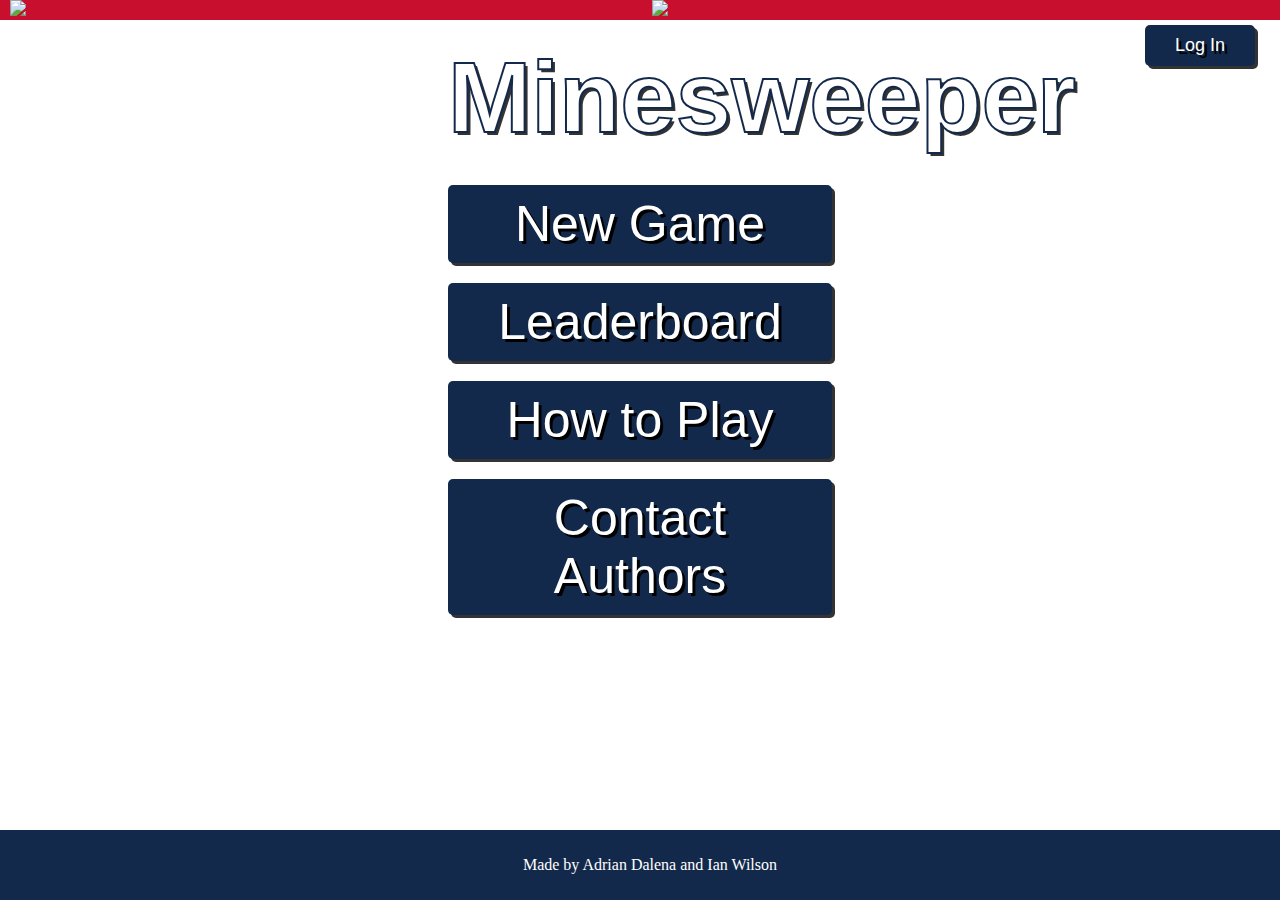
==== index.html @ 27d183f5 "removed animation from title. added home redirect on mascot" ====
<!DOCTYPE html>
<html lang="en">
    <head>
        <meta charset="UTF-8">
        <title>Minesweeper - Home</title>
        <script type="text/javascript" src="script.js"></script>
        <link rel="stylesheet" href="styles.css"/>
        <link rel="icon" href="assets/mascot.ico" type="image/ico">
    <body>
        <header>
            <a href="index.html"><img src="assets/mascot.png" height="100px" id="mascot"/></a>
            <img src="assets/fs-logo-white.png" height = "100px" id="logo"/>
            <a href="login.html" id="login"><button type="button" id="login_button">Log In</button></a>
        </header>
        <div class="main">
            <h1>Minesweeper</h1>

            <a href="game.html"><button type="button" class="main_button">New Game</button></a>
            <br>

            <a href="leaderboard.html"><button type="button" class="main_button">Leaderboard</button></a>
            <br>

            <a href="help.html"><button type="button" class="main_button">How to Play</button></a>
            <br>

            <a href="contact.html"><button type="button" class="main_button">Contact Authors</button></a>
            <br>
        </div>
        <footer>
            <p>Made by Adrian Dalena and Ian Wilson</p>
        </footer>
    </body>
</html>
---- styles.css ----
body {
    justify-content: center;
    align-items: center;
    height: 100%;
    margin: 0;
}

div {
    text-align: center;
    margin: 0px
}

footer {
    background-color: #13294b;
    text-align: center;
    padding: 10px;
    position: fixed;
    bottom: 0;
    width: 100%;
}

footer > p {
    color: white;
}

header {
    display: block;
    background: #c8102e;
    text-align: center;
    margin: 0px
}

header > a {
    top: 20px;
    right: 20px;
    padding: 10px 20px;
}

#login {
    position: absolute;
    top: 5px;
    right: 5px
}

#login_button {
    font-size: 18px;
}

#mascot {
    position: absolute;
    left: 10px;
}

.main_button {
    font-size: 50px;
    width: 30%;
}

h1 {
    font-size: 100px;
    margin: 20px auto 20px auto;
    width: 30%;
    color: white;
    font-family: Impact, Haettenschweiler, 'Arial Narrow Bold', sans-serif;
    -webkit-text-stroke: 2px #13294b;
    text-shadow: 3px 3px rgba(0, 0, 0, 0.8);
    cursor: default;
}

hr {
    color:#13294b;
    margin: auto 200px auto 200px;
}

button {
    padding: 10px 30px 10px 30px;
    margin: 10px auto 10px auto;
    background-color: #13294b;
    color: white;
    border: none;
    border-radius: 5px;
    cursor: pointer;
    font-family: Impact, Haettenschweiler, 'Arial Narrow Bold', sans-serif;
    text-shadow: 3px 3px black;
    box-shadow: 3px 3px rgba(0, 0, 0, 0.8);
}

button:hover {
    -webkit-transform: scale(1.1);
    -ms-transform: scale(1.1);
    transform: scale(1.1);
    transition:all 0.3s ease;
}

button:not(:hover) {
    -webkit-transform: scale(1.0);
    -ms-transform: scale(1.0);
    transform: scale(1.0);
    transition:all 0.3s ease;
}
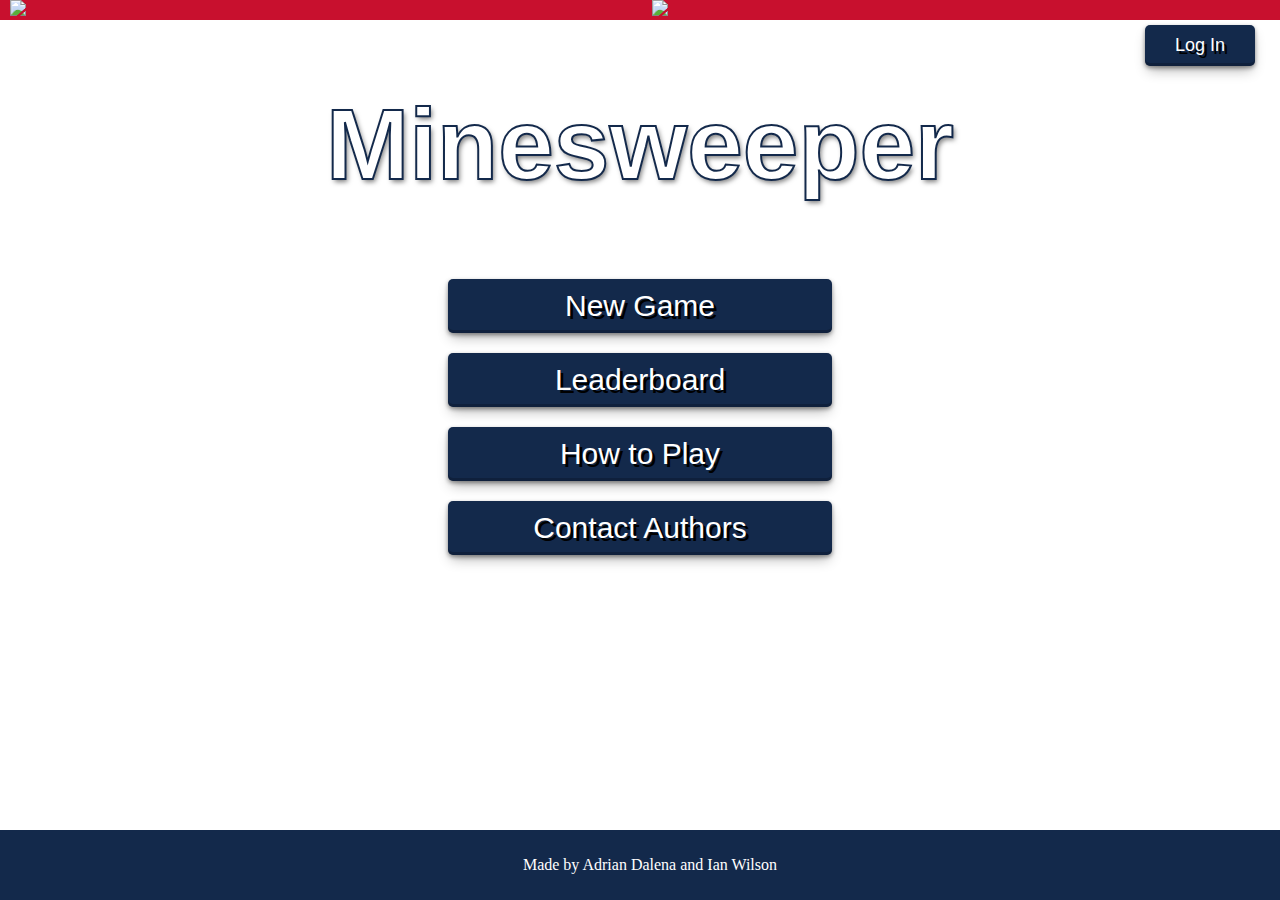
==== commit 09dfe23e: "Added title text to pages." ====
--- a/index.html
+++ b/index.html
@@ -6,6 +6,7 @@
         <script type="text/javascript" src="script.js"></script>
         <link rel="stylesheet" href="styles.css"/>
         <link rel="icon" href="assets/mascot.ico" type="image/ico">
+    </head>
     <body>
         <header>
             <a href="index.html"><img src="assets/mascot.png" height="100px" id="mascot"/></a>
--- a/styles.css
+++ b/styles.css
@@ -4,6 +4,35 @@
     height: 100%;
     margin: 0;
 }
+
+button {
+    padding: 10px 30px 10px 30px;
+    margin: 10px auto 10px auto;
+    background-color: #13294b;
+    color: white;
+    border: none;
+    border-radius: 5px;
+    cursor: pointer;
+    font-family: Impact, Haettenschweiler, 'Arial Narrow Bold', sans-serif;
+    text-shadow: 3px 3px black;
+    box-shadow: rgba(0, 0, 0, 0.4) 0px 2px 4px, rgba(0, 0, 0, 0.3) 0px 7px 13px -3px, rgba(0, 0, 0, 0.2) 0px -3px 0px inset;
+}
+
+/******************************** cool button blowup stuff */
+button:hover {
+    -webkit-transform: scale(1.1);
+    -ms-transform: scale(1.1);
+    transform: scale(1.1);
+    transition:all 0.3s ease;
+}
+
+button:not(:hover) {
+    -webkit-transform: scale(1.0);
+    -ms-transform: scale(1.0);
+    transform: scale(1.0);
+    transition:all 0.3s ease;
+}
+/*********************************/
 
 div {
     text-align: center;
@@ -21,6 +50,15 @@
 
 footer > p {
     color: white;
+}
+
+h1 {
+    font-size: 100px;
+    color: white;
+    font-family: Impact, Haettenschweiler, 'Arial Narrow Bold', sans-serif;
+    -webkit-text-stroke: 2px #13294b;
+    text-shadow: 2px 3px 5px rgba(0,0,0,0.5);
+    cursor: default;
 }
 
 header {
@@ -52,49 +90,6 @@
 }
 
 .main_button {
-    font-size: 50px;
+    font-size: 30px;
     width: 30%;
-}
-
-h1 {
-    font-size: 100px;
-    margin: 20px auto 20px auto;
-    width: 30%;
-    color: white;
-    font-family: Impact, Haettenschweiler, 'Arial Narrow Bold', sans-serif;
-    -webkit-text-stroke: 2px #13294b;
-    text-shadow: 3px 3px rgba(0, 0, 0, 0.8);
-    cursor: default;
-}
-
-hr {
-    color:#13294b;
-    margin: auto 200px auto 200px;
-}
-
-button {
-    padding: 10px 30px 10px 30px;
-    margin: 10px auto 10px auto;
-    background-color: #13294b;
-    color: white;
-    border: none;
-    border-radius: 5px;
-    cursor: pointer;
-    font-family: Impact, Haettenschweiler, 'Arial Narrow Bold', sans-serif;
-    text-shadow: 3px 3px black;
-    box-shadow: 3px 3px rgba(0, 0, 0, 0.8);
-}
-
-button:hover {
-    -webkit-transform: scale(1.1);
-    -ms-transform: scale(1.1);
-    transform: scale(1.1);
-    transition:all 0.3s ease;
-}
-
-button:not(:hover) {
-    -webkit-transform: scale(1.0);
-    -ms-transform: scale(1.0);
-    transform: scale(1.0);
-    transition:all 0.3s ease;
-}
+}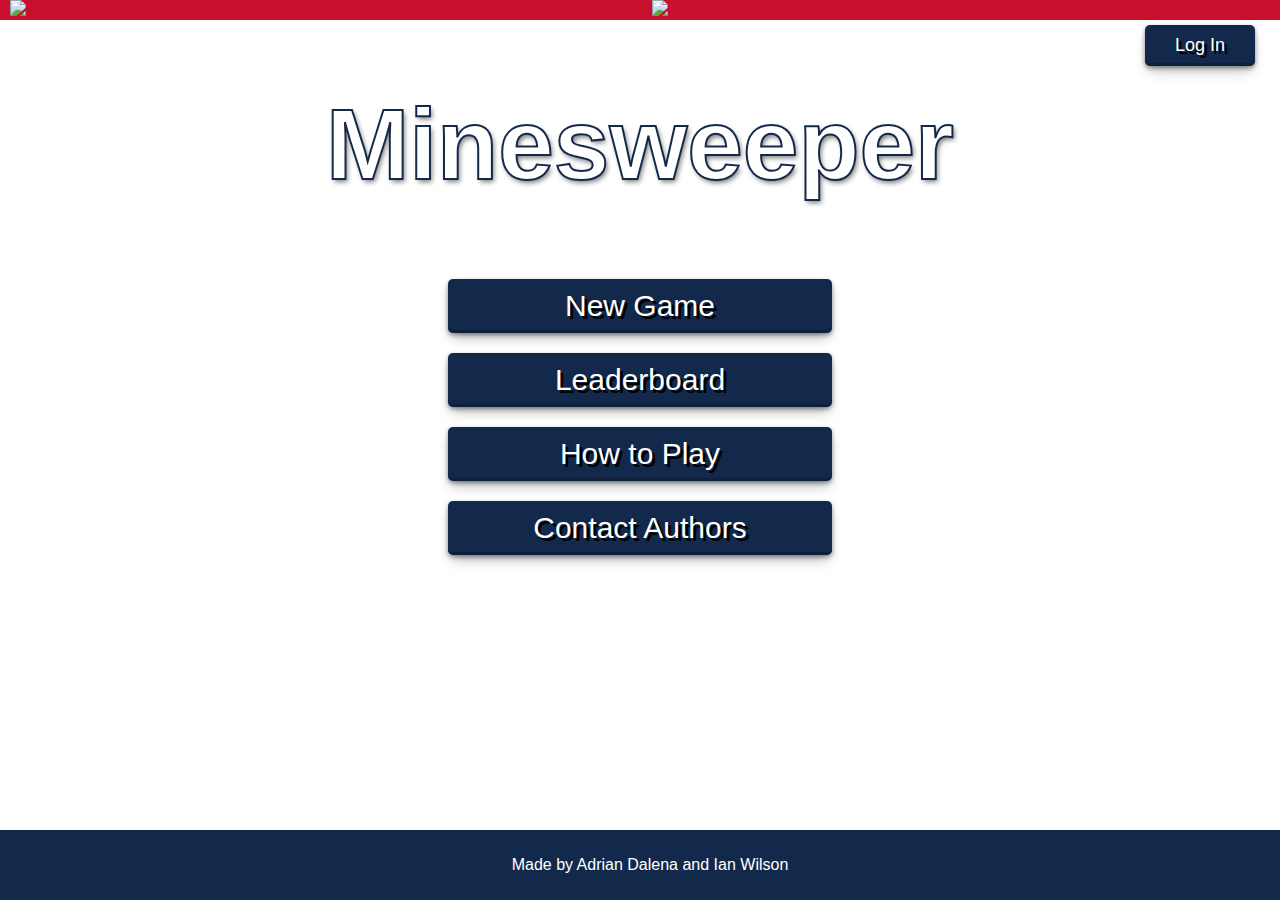
==== commit f0aa59b9: "Added full contact and help page." ====
--- a/index.html
+++ b/index.html
@@ -2,7 +2,7 @@
 <html lang="en">
     <head>
         <meta charset="UTF-8">
-        <title>Minesweeper - Home</title>
+        <title>Minesweeper</title>
         <script type="text/javascript" src="script.js"></script>
         <link rel="stylesheet" href="styles.css"/>
         <link rel="icon" href="assets/mascot.ico" type="image/ico">
--- a/styles.css
+++ b/styles.css
@@ -1,8 +1,45 @@
+.author {
+    display: flex;
+    width: 70%;
+    align-content: center;
+    margin: auto;
+}
+
+.author_desc {
+    text-align: left;
+    padding: 10px; 
+    font-size: 16pt;
+}
+
+.author_desc h2 {
+    color: #13294b;
+    text-decoration: underline;
+}
+
+.author_image {
+    box-shadow: 2px 3px 5px rgba(0,0,0,0.5);
+}
+.author_image:hover {
+    box-shadow: 5px 6px 10px rgba(0,0,0,0.5);
+    -webkit-transform: scale(1.5) rotateZ(5deg);
+    -ms-transform: scale(1.5) rotateZ(5deg);
+    transform: scale(1.5) rotateZ(5deg);
+    transition:all 0.3s ease;
+}
+.author_images:not(:hover) {
+    box-shadow: 2px 3px 5px rgba(0,0,0,0.5);
+    -webkit-transform: scale(1.0);
+    -ms-transform: scale(1.0);
+    transform: scale(1.0);
+    transition:all 0.3s ease;
+}
+
 body {
     justify-content: center;
     align-items: center;
     height: 100%;
     margin: 0;
+    font-family: 'Gill Sans', 'Gill Sans MT', Calibri, 'Trebuchet MS', sans-serif;
 }
 
 button {
@@ -37,6 +74,7 @@
 div {
     text-align: center;
     margin: 0px
+
 }
 
 footer {
@@ -74,6 +112,19 @@
     padding: 10px 20px;
 }
 
+hr {
+    width: 70%;
+}
+
+.instructions {
+    font-family: 'Franklin Gothic Medium', 'Arial Narrow', Arial, sans-serif;
+    text-align: left;
+    font-weight: bold;
+    list-style: circle;
+    font-size: 25px;
+    
+}
+
 #login {
     position: absolute;
     top: 5px;
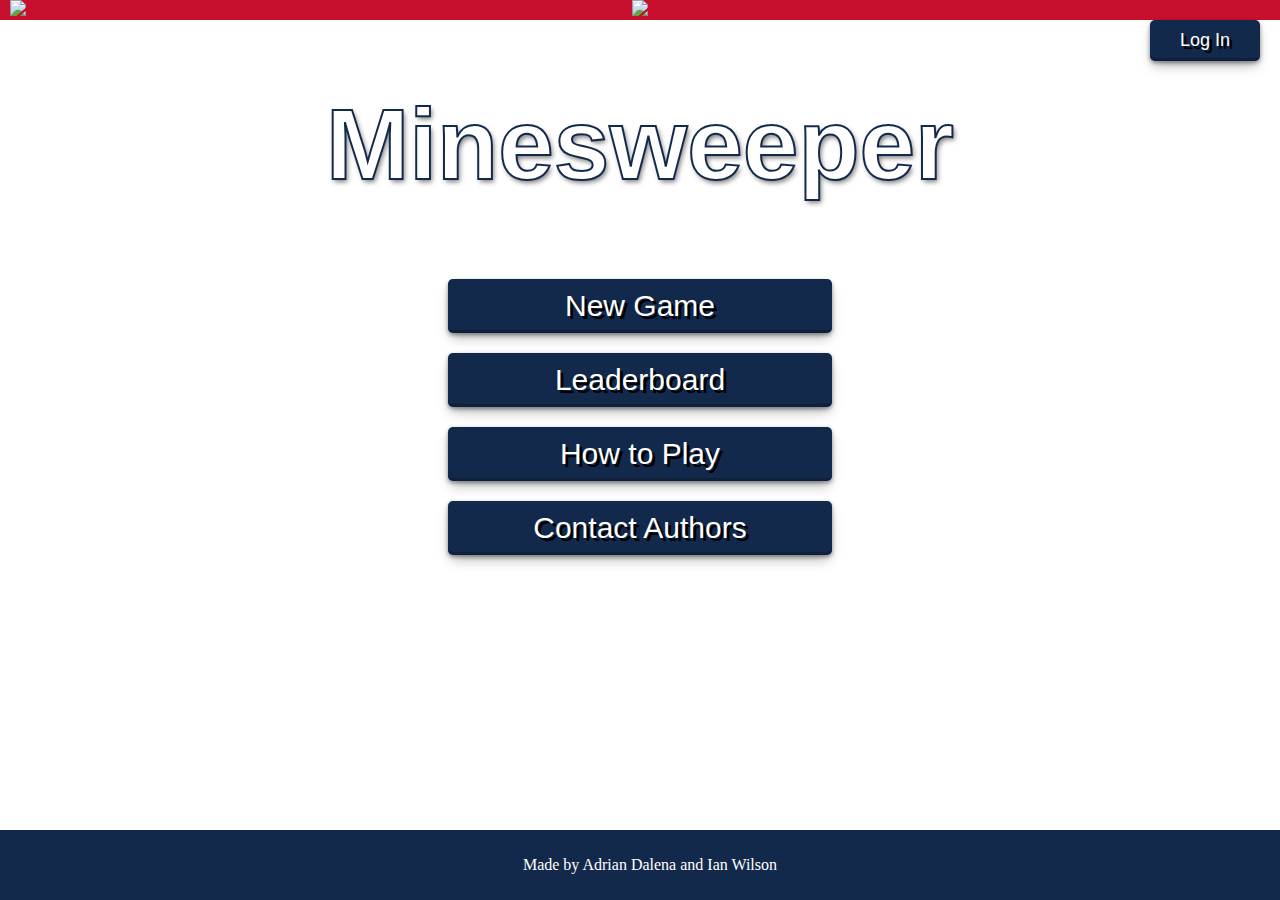
==== commit 88a9b389: "Added database initialization." ====
--- a/index.html
+++ b/index.html
@@ -7,7 +7,7 @@
         <link rel="stylesheet" href="styles.css"/>
         <link rel="icon" href="assets/mascot.ico" type="image/ico">
     </head>
-    <body>
+    <body onload="Init()">
         <header>
             <a href="index.html"><img src="assets/mascot.png" height="100px" id="mascot"/></a>
             <img src="assets/fs-logo-white.png" height = "100px" id="logo"/>
--- a/styles.css
+++ b/styles.css
@@ -1,45 +1,8 @@
-.author {
-    display: flex;
-    width: 70%;
-    align-content: center;
-    margin: auto;
-}
-
-.author_desc {
-    text-align: left;
-    padding: 10px; 
-    font-size: 16pt;
-}
-
-.author_desc h2 {
-    color: #13294b;
-    text-decoration: underline;
-}
-
-.author_image {
-    box-shadow: 2px 3px 5px rgba(0,0,0,0.5);
-}
-.author_image:hover {
-    box-shadow: 5px 6px 10px rgba(0,0,0,0.5);
-    -webkit-transform: scale(1.5) rotateZ(5deg);
-    -ms-transform: scale(1.5) rotateZ(5deg);
-    transform: scale(1.5) rotateZ(5deg);
-    transition:all 0.3s ease;
-}
-.author_images:not(:hover) {
-    box-shadow: 2px 3px 5px rgba(0,0,0,0.5);
-    -webkit-transform: scale(1.0);
-    -ms-transform: scale(1.0);
-    transform: scale(1.0);
-    transition:all 0.3s ease;
-}
-
 body {
     justify-content: center;
     align-items: center;
     height: 100%;
     margin: 0;
-    font-family: 'Gill Sans', 'Gill Sans MT', Calibri, 'Trebuchet MS', sans-serif;
 }
 
 button {
@@ -51,6 +14,7 @@
     border-radius: 5px;
     cursor: pointer;
     font-family: Impact, Haettenschweiler, 'Arial Narrow Bold', sans-serif;
+    font-size: 18px;
     text-shadow: 3px 3px black;
     box-shadow: rgba(0, 0, 0, 0.4) 0px 2px 4px, rgba(0, 0, 0, 0.3) 0px 7px 13px -3px, rgba(0, 0, 0, 0.2) 0px -3px 0px inset;
 }
@@ -74,7 +38,6 @@
 div {
     text-align: center;
     margin: 0px
-
 }
 
 footer {
@@ -112,27 +75,21 @@
     padding: 10px 20px;
 }
 
-hr {
-    width: 70%;
-}
-
-.instructions {
-    font-family: 'Franklin Gothic Medium', 'Arial Narrow', Arial, sans-serif;
-    text-align: left;
-    font-weight: bold;
-    list-style: circle;
-    font-size: 25px;
-    
-}
-
-#login {
+#home_button {
     position: absolute;
-    top: 5px;
-    right: 5px
+    top: 10px;
+    left: 20px;
 }
 
 #login_button {
-    font-size: 18px;
+    position: absolute;
+    top: 10px;
+    right: 20px
+}
+
+#logo {
+    margin-left: auto;
+    margin-right: auto;
 }
 
 #mascot {
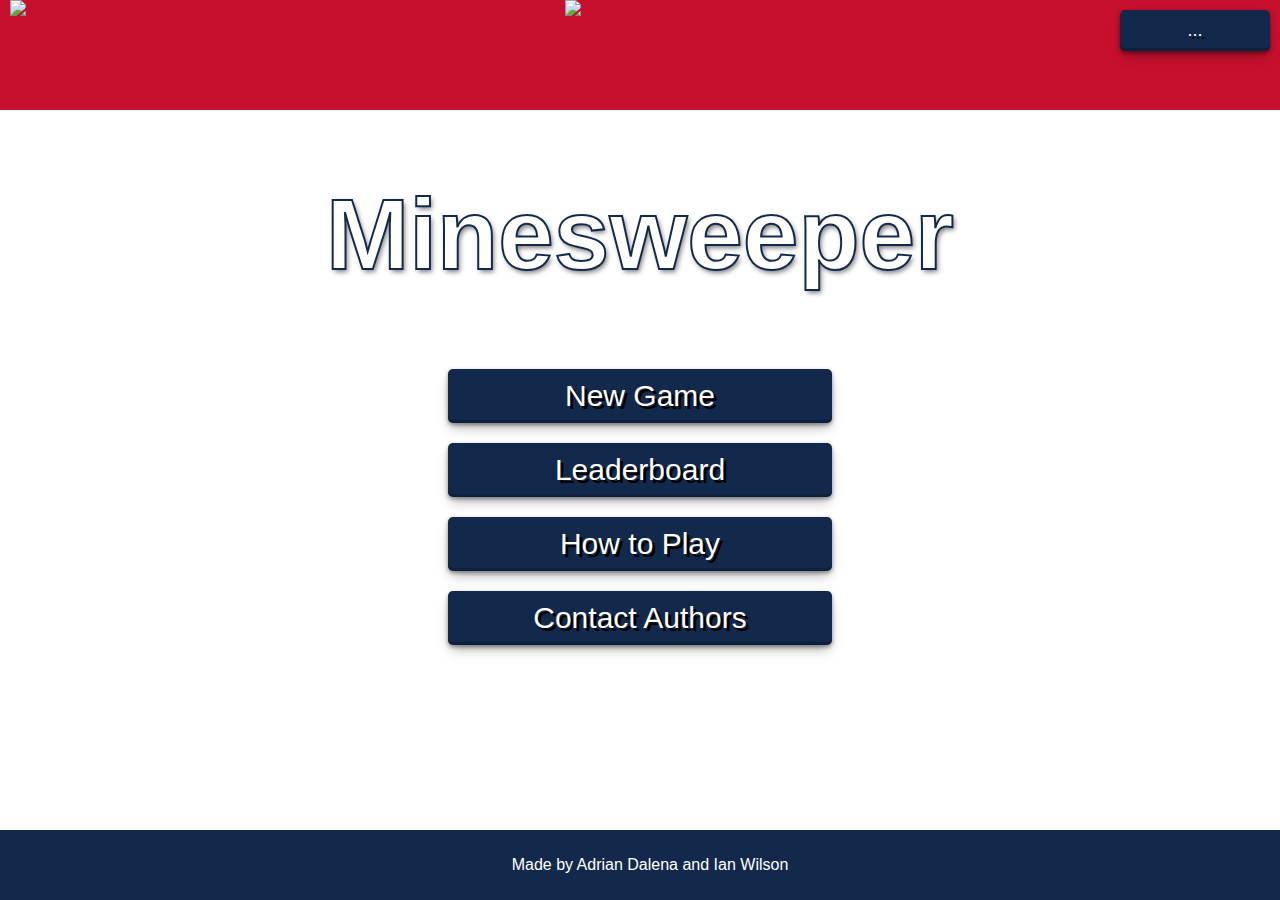
==== commit daf2e2cc: "Added login/signout functionality." ====
--- a/index.html
+++ b/index.html
@@ -9,9 +9,9 @@
     </head>
     <body onload="Init()">
         <header>
-            <a href="index.html"><img src="assets/mascot.png" height="100px" id="mascot"/></a>
-            <img src="assets/fs-logo-white.png" height = "100px" id="logo"/>
-            <a href="login.html" id="login"><button type="button" id="login_button">Log In</button></a>
+            <a href="index.html" class="header_left"><img src="assets/mascot.png" width="150px"/></a>
+            <img src="assets/fs-logo-white.png" height = "100px"/>
+            <a href="login.html" class="header_right" id="login"><button type="button" id="login_button">...</button></a>
         </header>
         <div class="main">
             <h1>Minesweeper</h1>
--- a/styles.css
+++ b/styles.css
@@ -1,11 +1,69 @@
+.author {
+    display: flex;
+    width: 70%;
+    align-content: center;
+    margin: auto;
+}
+
+.author_desc {
+    text-align: left;
+    padding: 10px; 
+    font-size: 16pt;
+}
+
+.author_desc h2 {
+    color: #13294b;
+    text-decoration: underline;
+}
+
+.author_image {
+    box-shadow: 2px 3px 5px rgba(0,0,0,0.5);
+}
+.author_image:hover {
+    box-shadow: 5px 6px 10px rgba(0,0,0,0.5);
+    -webkit-transform: scale(1.5) rotateZ(5deg);
+    -ms-transform: scale(1.5) rotateZ(5deg);
+    transform: scale(1.5) rotateZ(5deg);
+    transition:all 0.3s ease;
+    z-index: 1000;
+}
+
+.author_image:not(:hover) {
+    box-shadow: 2px 3px 5px rgba(0,0,0,0.5);
+    -webkit-transform: scale(1.0);
+    -ms-transform: scale(1.0);
+    transform: scale(1.0);
+    transition:all 0.3s ease;
+}
+
+#board {
+    border: 2px solid black;
+    border-collapse: collapse;
+    margin: auto;
+    margin-top: 20px;
+}
+
+#board td {
+    border: 1px dotted black;
+    width: 25px;
+    height: 25px;
+    background-image: url("assets/grass.jpg");
+    background-size: 25px;
+    color: white;
+}
+
 body {
     justify-content: center;
     align-items: center;
     height: 100%;
     margin: 0;
+    color: #13294b;
+    font-family: 'Gill Sans', 'Gill Sans MT', Calibri, 'Trebuchet MS', sans-serif;
 }
 
 button {
+    font-size: 18px;
+    width: 150px;
     padding: 10px 30px 10px 30px;
     margin: 10px auto 10px auto;
     background-color: #13294b;
@@ -14,12 +72,10 @@
     border-radius: 5px;
     cursor: pointer;
     font-family: Impact, Haettenschweiler, 'Arial Narrow Bold', sans-serif;
-    font-size: 18px;
     text-shadow: 3px 3px black;
     box-shadow: rgba(0, 0, 0, 0.4) 0px 2px 4px, rgba(0, 0, 0, 0.3) 0px 7px 13px -3px, rgba(0, 0, 0, 0.2) 0px -3px 0px inset;
 }
 
-/******************************** cool button blowup stuff */
 button:hover {
     -webkit-transform: scale(1.1);
     -ms-transform: scale(1.1);
@@ -33,11 +89,22 @@
     transform: scale(1.0);
     transition:all 0.3s ease;
 }
-/*********************************/
+
+button:active {
+    -webkit-transform: scale(1.0);
+    -ms-transform: scale(1.0);
+    transform: scale(1.0);
+    transition:all 0.01s ease;
+}
 
 div {
     text-align: center;
     margin: 0px
+
+}
+
+.flag {
+    height:21px;
 }
 
 footer {
@@ -63,38 +130,57 @@
 }
 
 header {
-    display: block;
+    display: flex;
+    height: 110px;
+    vertical-align: middle;
     background: #c8102e;
-    text-align: center;
-    margin: 0px
 }
 
-header > a {
-    top: 20px;
-    right: 20px;
-    padding: 10px 20px;
-}
-
-#home_button {
-    position: absolute;
-    top: 10px;
-    left: 20px;
-}
-
-#login_button {
-    position: absolute;
-    top: 10px;
-    right: 20px
-}
-
-#logo {
+header > img {
     margin-left: auto;
     margin-right: auto;
 }
 
-#mascot {
-    position: absolute;
-    left: 10px;
+.header_left {
+    height: 0px;
+    margin-left: 10px;
+}
+
+.header_right {
+    height: 0px;
+    margin-right: 10px;
+}
+
+hr {
+    width: 70%;
+}
+
+input[type="textbox"], input[type="password"] {
+    margin: 10px;
+    height: 30px;
+    width: 80%;
+    text-align: center;
+    background-color: whitesmoke;
+}
+
+.instructions {
+    font-family: 'Franklin Gothic Medium', 'Arial Narrow', Arial, sans-serif;
+    text-align: left;
+    font-weight: bold;
+    list-style: circle;
+    font-size: 25px;
+}
+
+.login_card {
+    color: white;
+    background-color: #13294b;
+    border-radius: 10px;
+    margin-right: auto;
+    margin-left: auto;
+    width: 40%;
+    padding: 20px;
+    text-shadow: 3px 3px black;
+    box-shadow: rgba(0, 0, 0, 0.4) 0px 2px 4px, rgba(0, 0, 0, 0.3) 0px 7px 13px -3px, rgba(0, 0, 0, 0.2) 0px -3px 0px inset;
 }
 
 .main_button {
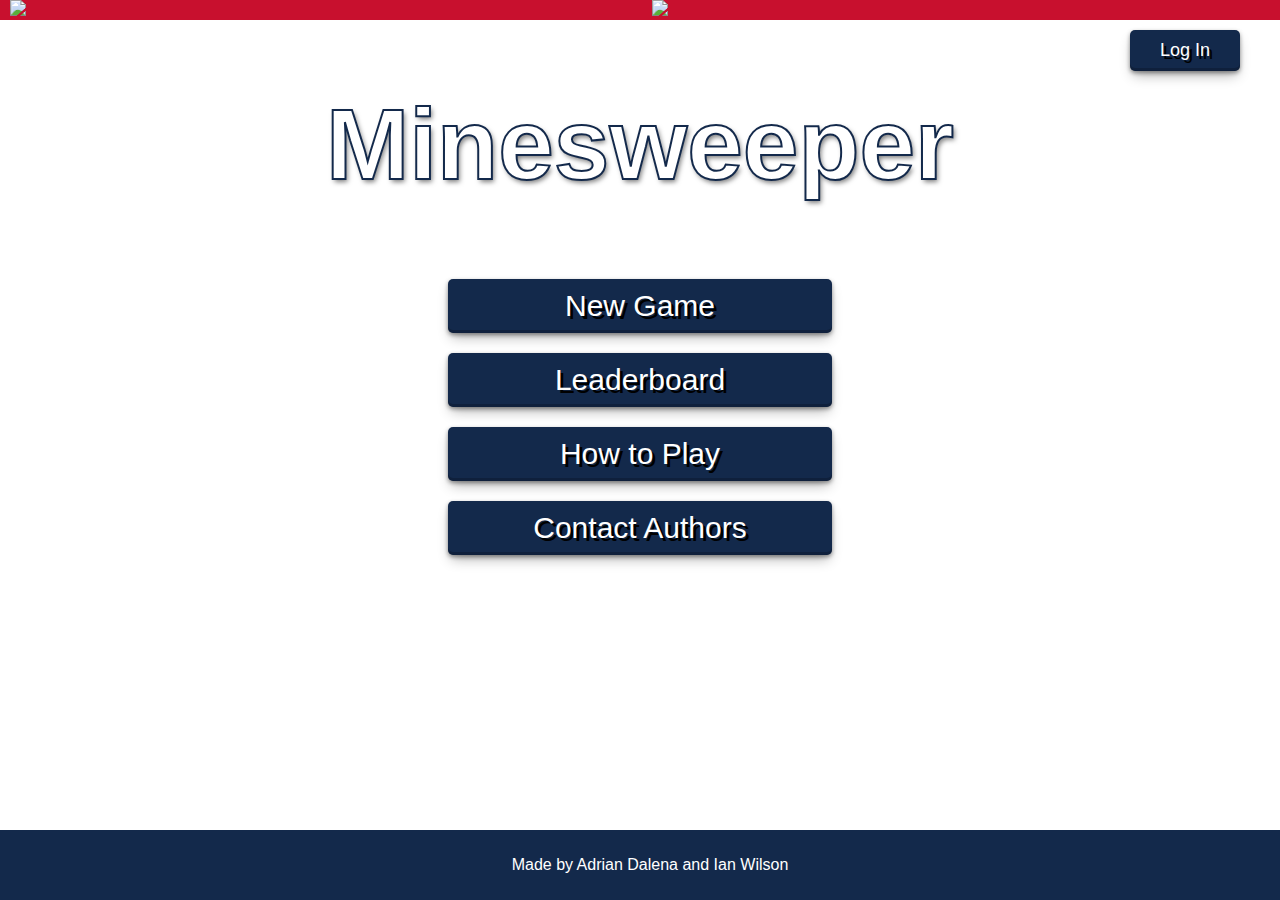
==== commit 953e3461: "Merge branch 'master' of https://github.com/AdrianD2002/Minesweeper" ====
--- a/index.html
+++ b/index.html
@@ -7,11 +7,11 @@
         <link rel="stylesheet" href="styles.css"/>
         <link rel="icon" href="assets/mascot.ico" type="image/ico">
     </head>
-    <body onload="Init()">
+    <body>
         <header>
-            <a href="index.html" class="header_left"><img src="assets/mascot.png" width="150px"/></a>
-            <img src="assets/fs-logo-white.png" height = "100px"/>
-            <a href="login.html" class="header_right" id="login"><button type="button" id="login_button">...</button></a>
+            <a href="index.html"><img src="assets/mascot.png" height="100px" id="mascot"/></a>
+            <img src="assets/fs-logo-white.png" height = "100px" id="logo"/>
+            <a href="login.html" id="login"><button type="button" id="login_button">Log In</button></a>
         </header>
         <div class="main">
             <h1>Minesweeper</h1>
--- a/styles.css
+++ b/styles.css
@@ -57,13 +57,10 @@
     align-items: center;
     height: 100%;
     margin: 0;
-    color: #13294b;
     font-family: 'Gill Sans', 'Gill Sans MT', Calibri, 'Trebuchet MS', sans-serif;
 }
 
 button {
-    font-size: 18px;
-    width: 150px;
     padding: 10px 30px 10px 30px;
     margin: 10px auto 10px auto;
     background-color: #13294b;
@@ -72,10 +69,12 @@
     border-radius: 5px;
     cursor: pointer;
     font-family: Impact, Haettenschweiler, 'Arial Narrow Bold', sans-serif;
+    font-size: 18px;
     text-shadow: 3px 3px black;
     box-shadow: rgba(0, 0, 0, 0.4) 0px 2px 4px, rgba(0, 0, 0, 0.3) 0px 7px 13px -3px, rgba(0, 0, 0, 0.2) 0px -3px 0px inset;
 }
 
+/******************************** cool button blowup stuff */
 button:hover {
     -webkit-transform: scale(1.1);
     -ms-transform: scale(1.1);
@@ -89,13 +88,7 @@
     transform: scale(1.0);
     transition:all 0.3s ease;
 }
-
-button:active {
-    -webkit-transform: scale(1.0);
-    -ms-transform: scale(1.0);
-    transform: scale(1.0);
-    transition:all 0.01s ease;
-}
+/*********************************/
 
 div {
     text-align: center;
@@ -130,37 +123,20 @@
 }
 
 header {
-    display: flex;
-    height: 110px;
-    vertical-align: middle;
+    display: block;
     background: #c8102e;
+    text-align: center;
+    margin: 0px
 }
 
-header > img {
-    margin-left: auto;
-    margin-right: auto;
-}
-
-.header_left {
-    height: 0px;
-    margin-left: 10px;
-}
-
-.header_right {
-    height: 0px;
-    margin-right: 10px;
+header > a {
+    top: 20px;
+    right: 20px;
+    padding: 10px 20px;
 }
 
 hr {
     width: 70%;
-}
-
-input[type="textbox"], input[type="password"] {
-    margin: 10px;
-    height: 30px;
-    width: 80%;
-    text-align: center;
-    background-color: whitesmoke;
 }
 
 .instructions {
@@ -169,18 +145,29 @@
     font-weight: bold;
     list-style: circle;
     font-size: 25px;
+    
 }
 
-.login_card {
-    color: white;
-    background-color: #13294b;
-    border-radius: 10px;
+#login {
+    position: absolute;
+    top: 10px;
+    left: 20px;
+}
+
+#login_button {
+    position: absolute;
+    top: 10px;
+    right: 20px
+}
+
+#logo {
+    margin-left: auto;
     margin-right: auto;
-    margin-left: auto;
-    width: 40%;
-    padding: 20px;
-    text-shadow: 3px 3px black;
-    box-shadow: rgba(0, 0, 0, 0.4) 0px 2px 4px, rgba(0, 0, 0, 0.3) 0px 7px 13px -3px, rgba(0, 0, 0, 0.2) 0px -3px 0px inset;
+}
+
+#mascot {
+    position: absolute;
+    left: 10px;
 }
 
 .main_button {
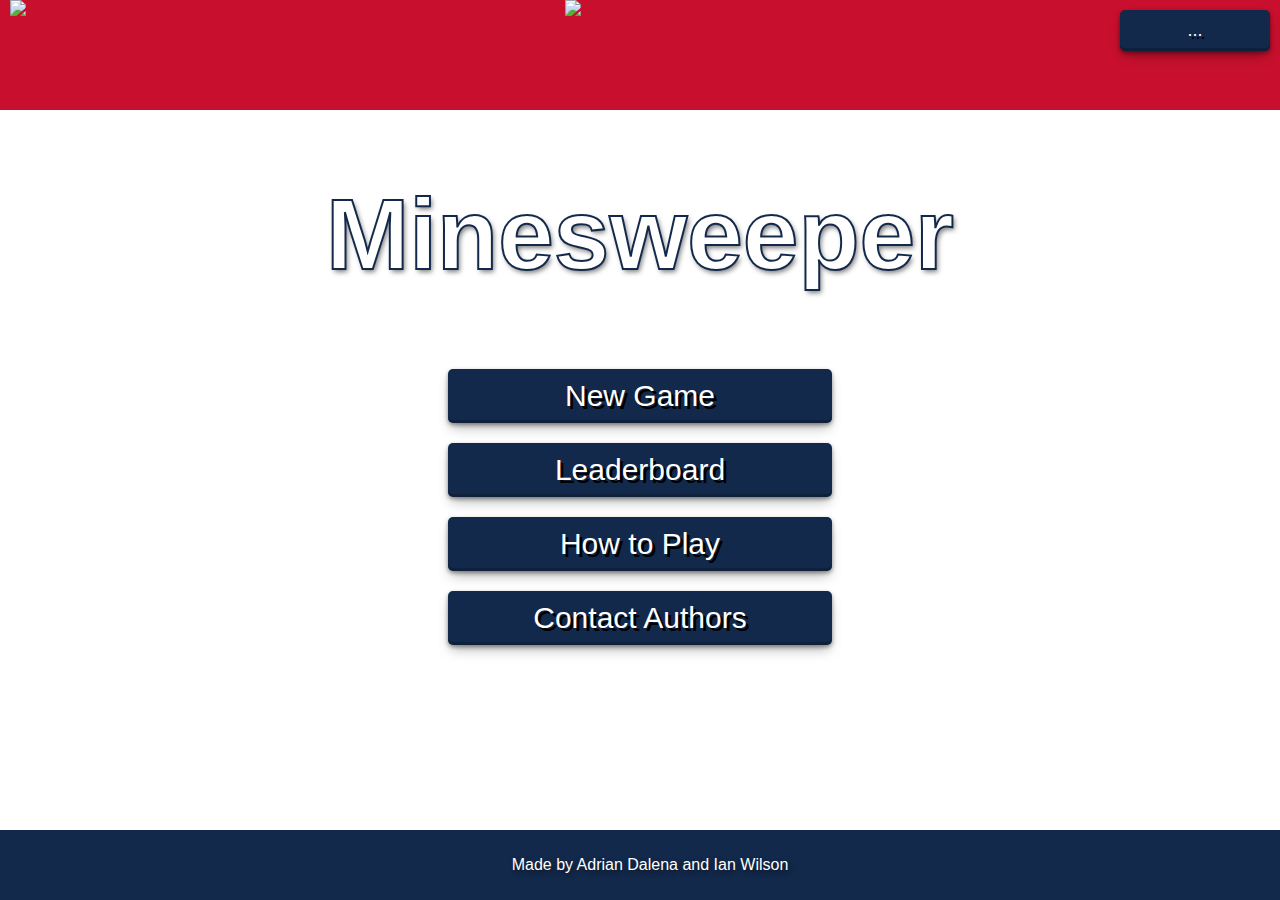
==== commit 42eb9b2f: "Merge branch 'master' of https://github.com/AdrianD2002/Minesweeper" ====
--- a/index.html
+++ b/index.html
@@ -7,11 +7,14 @@
         <link rel="stylesheet" href="styles.css"/>
         <link rel="icon" href="assets/mascot.ico" type="image/ico">
     </head>
-    <body>
+    <body onload="Init()">
         <header>
-            <a href="index.html"><img src="assets/mascot.png" height="100px" id="mascot"/></a>
-            <img src="assets/fs-logo-white.png" height = "100px" id="logo"/>
-            <a href="login.html" id="login"><button type="button" id="login_button">Log In</button></a>
+            <a href="index.html" class="header_left"><img src="assets/mascot.png" width="150px"/></a>
+            <img src="assets/fs-logo-white.png" height = "100px"/>
+            <div>
+                <a href="" class="header_right" id="login"><button type="button" id="login_button">...</button></a>
+                <p id="user_info"></p>
+            </div>
         </header>
         <div class="main">
             <h1>Minesweeper</h1>
--- a/styles.css
+++ b/styles.css
@@ -57,10 +57,14 @@
     align-items: center;
     height: 100%;
     margin: 0;
+    color: #13294b;
+    text-shadow: 2px 3px 5px rgba(0,0,0,0.5);
     font-family: 'Gill Sans', 'Gill Sans MT', Calibri, 'Trebuchet MS', sans-serif;
 }
 
 button {
+    font-size: 18px;
+    width: 150px;
     padding: 10px 30px 10px 30px;
     margin: 10px auto 10px auto;
     background-color: #13294b;
@@ -74,7 +78,6 @@
     box-shadow: rgba(0, 0, 0, 0.4) 0px 2px 4px, rgba(0, 0, 0, 0.3) 0px 7px 13px -3px, rgba(0, 0, 0, 0.2) 0px -3px 0px inset;
 }
 
-/******************************** cool button blowup stuff */
 button:hover {
     -webkit-transform: scale(1.1);
     -ms-transform: scale(1.1);
@@ -88,7 +91,13 @@
     transform: scale(1.0);
     transition:all 0.3s ease;
 }
-/*********************************/
+
+button:active {
+    -webkit-transform: scale(1.0);
+    -ms-transform: scale(1.0);
+    transform: scale(1.0);
+    transition:all 0.01s ease;
+}
 
 div {
     text-align: center;
@@ -118,25 +127,41 @@
     color: white;
     font-family: Impact, Haettenschweiler, 'Arial Narrow Bold', sans-serif;
     -webkit-text-stroke: 2px #13294b;
-    text-shadow: 2px 3px 5px rgba(0,0,0,0.5);
     cursor: default;
 }
 
 header {
-    display: block;
+    display: flex;
+    height: 110px;
+    vertical-align: middle;
     background: #c8102e;
-    text-align: center;
-    margin: 0px
 }
 
-header > a {
-    top: 20px;
-    right: 20px;
-    padding: 10px 20px;
+header > img {
+    margin-left: auto;
+    margin-right: auto;
+}
+
+.header_left {
+    height: 0px;
+    margin-left: 10px;
+}
+
+.header_right {
+    height: 0px;
+    margin-right: 10px;
 }
 
 hr {
     width: 70%;
+}
+
+input[type="textbox"], input[type="password"] {
+    margin: 10px;
+    height: 30px;
+    width: 80%;
+    text-align: center;
+    background-color: whitesmoke;
 }
 
 .instructions {
@@ -145,32 +170,26 @@
     font-weight: bold;
     list-style: circle;
     font-size: 25px;
-    
 }
 
-#login {
-    position: absolute;
-    top: 10px;
-    left: 20px;
-}
-
-#login_button {
-    position: absolute;
-    top: 10px;
-    right: 20px
-}
-
-#logo {
+.login_card {
+    color: white;
+    background-color: #13294b;
+    border-radius: 10px;
+    margin-right: auto;
     margin-left: auto;
-    margin-right: auto;
-}
-
-#mascot {
-    position: absolute;
-    left: 10px;
+    width: 40%;
+    padding: 20px;
+    text-shadow: 3px 3px black;
+    box-shadow: rgba(0, 0, 0, 0.4) 0px 2px 4px, rgba(0, 0, 0, 0.3) 0px 7px 13px -3px, rgba(0, 0, 0, 0.2) 0px -3px 0px inset;
 }
 
 .main_button {
     font-size: 30px;
     width: 30%;
+}
+
+#user_info {
+    color: white;
+    margin-top: 0px;
 }